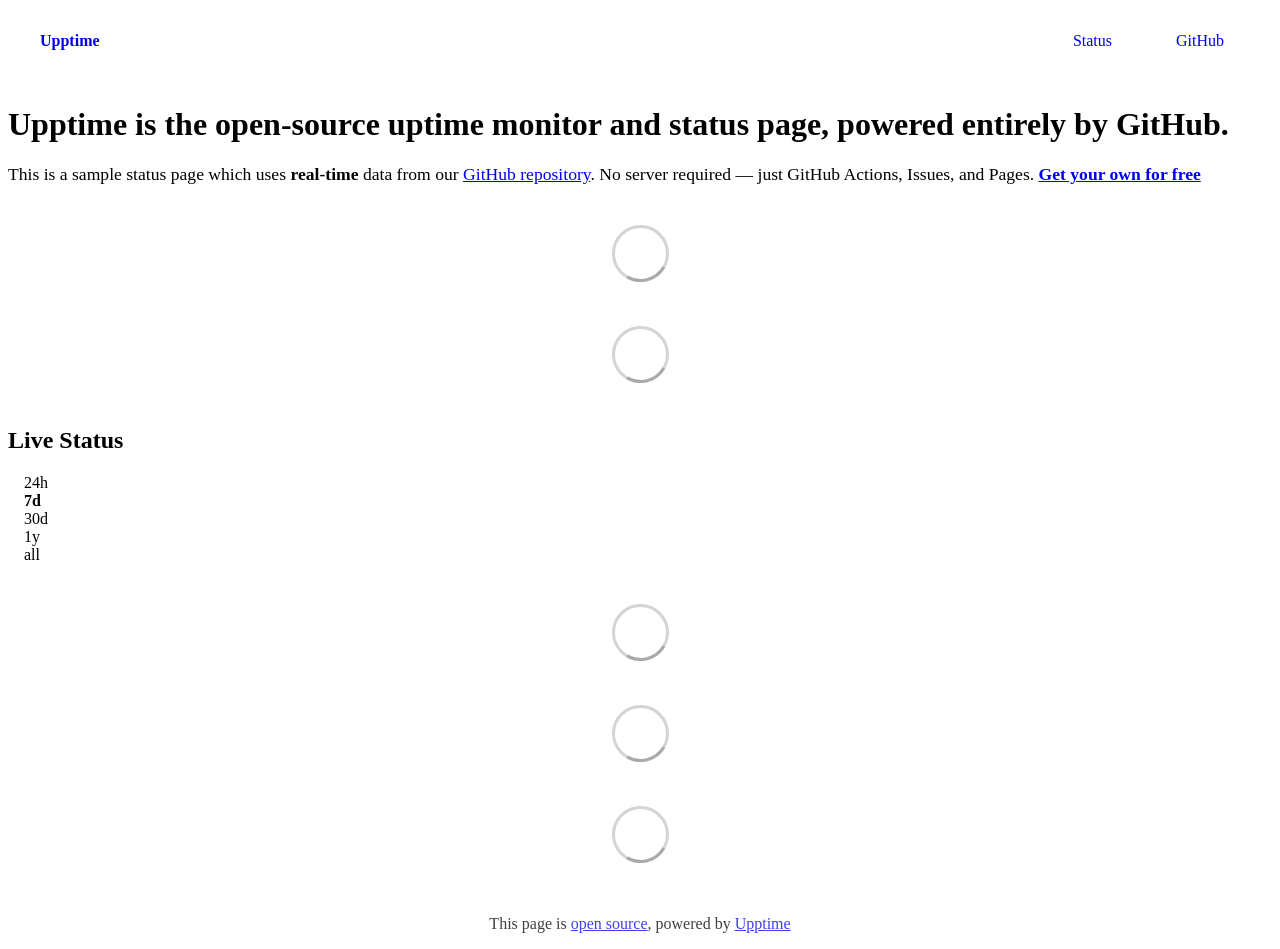
==== index.html @ 72233ce2 "Initialize gh-pages" ====
<!DOCTYPE html> <html lang=en> <head> <meta charset=utf-8> <meta content="width=device-width,initial-scale=1" name=viewport> <meta content=#333333 name=theme-color> <base href=/ > <link href=manifest.json rel=manifest crossorigin=use-credentials> <script>__SAPPER__={baseUrl:"",preloaded:[void 0,{}]};if('serviceWorker' in navigator)navigator.serviceWorker.register('/service-worker.js');(function(){try{eval("async function x(){}");var main="/client/client.cb2ce152.js"}catch(e){main="/client/legacy/client.206c30a7.js"};var s=document.createElement("script");try{new Function("if(0)import('')")();s.src=main;s.type="module";s.crossOrigin="use-credentials";}catch(e){s.src="/client/shimport@2.0.5.js";s.setAttribute("data-main",main);}document.head.appendChild(s);}());</script> <link href=client/client-31a52aa5.css rel=stylesheet><link href=client/createOctokit-a85f76c7.css rel=stylesheet><link href=client/index-b0b6455a.css rel=stylesheet> <title>Upptime</title> <script>// If `prefers-color-scheme` is not supported, fall back to light mode.
      // In this case, light.css will be downloaded with `highest` priority.
      if (typeof window !== "undefined" && typeof document !== "undefined" && "matchMedia" in window && window.matchMedia('(prefers-color-scheme: dark)').media === 'not all') {
        document.documentElement.style.display = 'none';
        document.head.insertAdjacentHTML(
          'beforeend',
          '<link rel="stylesheet" href={`${config.path}/themes/light.css`} onload="document.documentElement.style.display = \'\'">',
        );
      } </script> <link href=https://demo.upptime.js.org/themes/light.css rel=stylesheet media=(prefers-color-scheme:light)> <link href=https://demo.upptime.js.org/themes/dark.css rel=stylesheet media=(prefers-color-scheme:dark)><link href=https://demo.upptime.js.org/global.css rel=stylesheet><link href=https://raw.githubusercontent.com/upptime/upptime/master/assets/upptime-icon.svg rel=icon type=image/svg><link href=/logo-192.png rel=icon type=image/png> <link href=/client/client.cb2ce152.js rel=modulepreload as=script crossorigin=use-credentials><link href=/client/client-31a52aa5.css rel=preload as=style><link href=/client/index.ce250b01.js rel=modulepreload as=script crossorigin=use-credentials><link href=/client/createOctokit.9f2df773.js rel=modulepreload as=script crossorigin=use-credentials><link href=/client/inject_styles.803b7e80.js rel=modulepreload as=script crossorigin=use-credentials><link href=/client/createOctokit-a85f76c7.css rel=preload as=style><link href=/client/index-b0b6455a.css rel=preload as=style></head> <body> <div id=sapper> <nav class=svelte-a08hsz><div class="svelte-a08hsz container"><div><a href=https://demo.upptime.js.org class="svelte-a08hsz logo"><img alt="" class=svelte-a08hsz src=https://raw.githubusercontent.com/upptime/upptime.js.org/master/static/img/icon.svg> <div>Upptime</div></a></div> <ul class=svelte-a08hsz><li><a href=/ class=svelte-a08hsz target=_self aria-current=page>Status</a> <li><a href=https://github.com/upptime/upptime class=svelte-a08hsz target=_self>GitHub</a> </li> </ul></div> </nav> <main class=container> <header class=svelte-ngkazm><h1><strong>Upptime</strong> is the open-source uptime monitor and status page, powered entirely by GitHub.</h1> <p class="svelte-ngkazm lead">This is a sample status page which uses <strong>real-time</strong> data from our <a href=https://github.com/upptime/upptime>GitHub repository</a>. No server required — just GitHub Actions, Issues, and Pages. <a href=https://github.com/upptime/upptime><strong>Get your own for free</strong></a></header> <section class=svelte-8lnl4f><div class="svelte-68jxue loading"><svg class=svelte-68jxue height=38 stroke=#aaa width=38 xmlns=http://www.w3.org/2000/svg><g fill=none fill-rule=evenodd><g stroke-width=2 transform="translate(1 1)"><circle cx=18 cy=18 r=18 stroke-opacity=.5></circle><path d="M36 18c0-9.94-8.06-18-18-18"><animateTransform attributeName=transform dur=1s from="0 18 18" repeatCount=indefinite to="360 18 18" type=rotate></animateTransform></path></g></g></svg></div> </section> <section class=svelte-8lnl4f><div class="svelte-68jxue loading"><svg class=svelte-68jxue height=38 stroke=#aaa width=38 xmlns=http://www.w3.org/2000/svg><g fill=none fill-rule=evenodd><g stroke-width=2 transform="translate(1 1)"><circle cx=18 cy=18 r=18 stroke-opacity=.5></circle><path d="M36 18c0-9.94-8.06-18-18-18"><animateTransform attributeName=transform dur=1s from="0 18 18" repeatCount=indefinite to="360 18 18" type=rotate></animateTransform></path></g></g></svg></div> </section> <div class="svelte-fqsq6s f changed"><h2>Live Status</h2> <form class="svelte-fqsq6s f r"><div><input class=svelte-fqsq6s id=data_day name=d type=radio value=day><label class=svelte-fqsq6s for=data_day>24h</label></div> <div><input class=svelte-fqsq6s id=data_week name=d type=radio value=week checked><label class=svelte-fqsq6s for=data_week>7d</label></div> <div><input class=svelte-fqsq6s id=data_month name=d type=radio value=month><label class=svelte-fqsq6s for=data_month>30d</label></div> <div><input class=svelte-fqsq6s id=data_year name=d type=radio value=year><label class=svelte-fqsq6s for=data_year>1y</label></div> <div><input class=svelte-fqsq6s id=data_all name=d type=radio value=all><label class=svelte-fqsq6s for=data_all>all</label></div></form></div> <section class="svelte-fqsq6s live-status"><div class="svelte-68jxue loading"><svg class=svelte-68jxue height=38 stroke=#aaa width=38 xmlns=http://www.w3.org/2000/svg><g fill=none fill-rule=evenodd><g stroke-width=2 transform="translate(1 1)"><circle cx=18 cy=18 r=18 stroke-opacity=.5></circle><path d="M36 18c0-9.94-8.06-18-18-18"><animateTransform attributeName=transform dur=1s from="0 18 18" repeatCount=indefinite to="360 18 18" type=rotate></animateTransform></path></g></g></svg></div> </section> <section><div class="svelte-68jxue loading"><svg class=svelte-68jxue height=38 stroke=#aaa width=38 xmlns=http://www.w3.org/2000/svg><g fill=none fill-rule=evenodd><g stroke-width=2 transform="translate(1 1)"><circle cx=18 cy=18 r=18 stroke-opacity=.5></circle><path d="M36 18c0-9.94-8.06-18-18-18"><animateTransform attributeName=transform dur=1s from="0 18 18" repeatCount=indefinite to="360 18 18" type=rotate></animateTransform></path></g></g></svg></div> </section> <section><div class="svelte-68jxue loading"><svg class=svelte-68jxue height=38 stroke=#aaa width=38 xmlns=http://www.w3.org/2000/svg><g fill=none fill-rule=evenodd><g stroke-width=2 transform="translate(1 1)"><circle cx=18 cy=18 r=18 stroke-opacity=.5></circle><path d="M36 18c0-9.94-8.06-18-18-18"><animateTransform attributeName=transform dur=1s from="0 18 18" repeatCount=indefinite to="360 18 18" type=rotate></animateTransform></path></g></g></svg></div></section></main> <footer class=svelte-jbr799><p>This page is <a href=https://github.com/upptime/upptime>open source</a>, powered by <a href=https://upptime.js.org>Upptime</a></p> </footer></div> <script> try {
        if (typeof window !== "undefined" && window.navigator && navigator.serviceWorker) {
          navigator.serviceWorker.getRegistrations().then(function (registrations) {
            for (let registration of registrations) {
              registration.unregister();
            }
          });
        }
        if (typeof window !== "undefined" && "caches" in window) {
          caches.keys().then(function (keyList) {
            return Promise.all(
              keyList.map(function (key) {
                return caches.delete(key);
              })
            );
          });
        }
      } catch (error) {} </script>
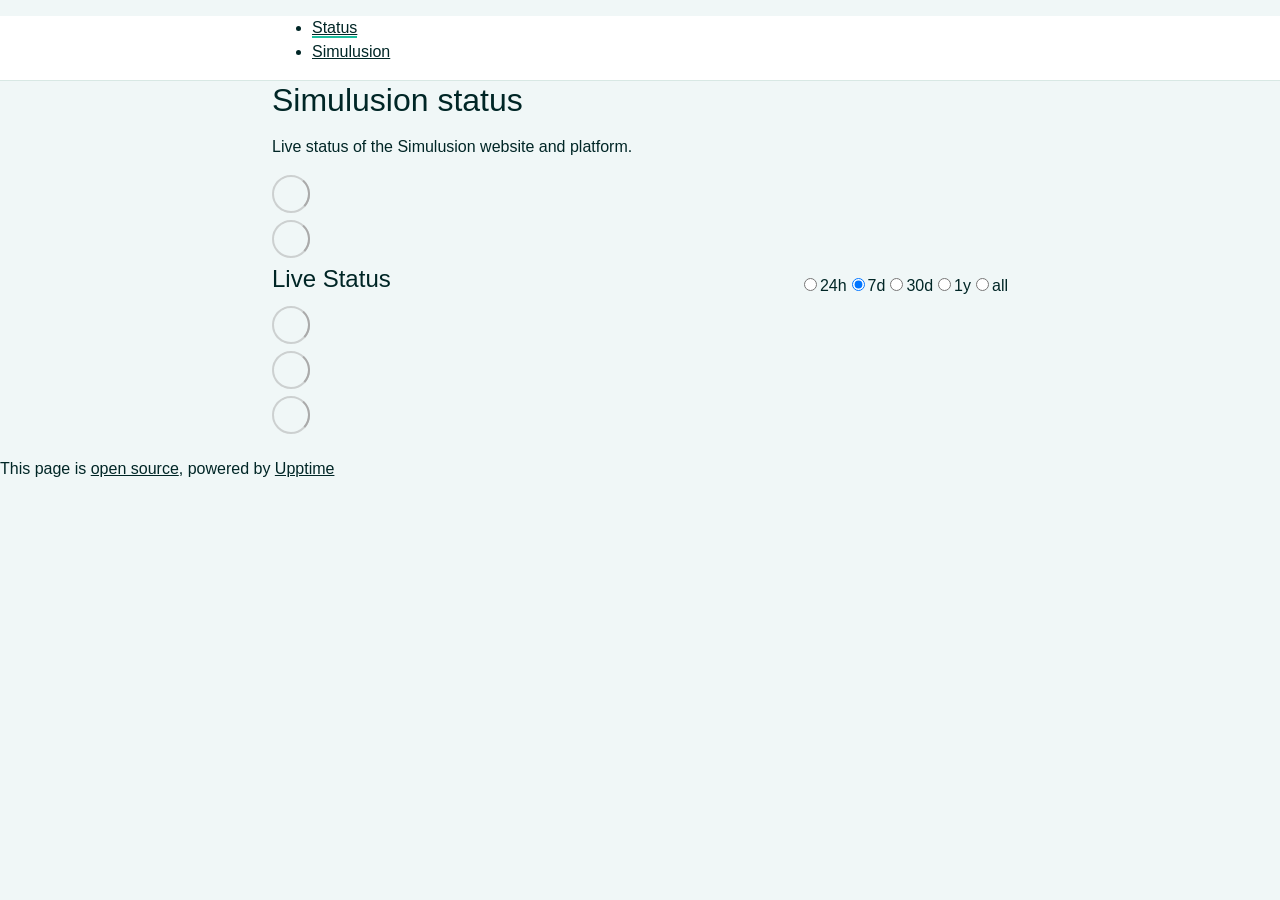
==== commit f235638d: "deploy: d98b2132422791229d5485112c986bba098047b5" ====
--- a/index.html
+++ b/index.html
@@ -1,4 +1,4 @@
-<!DOCTYPE html> <html lang=en> <head> <meta charset=utf-8> <meta content="width=device-width,initial-scale=1" name=viewport> <meta content=#333333 name=theme-color> <base href=/ > <link href=manifest.json rel=manifest crossorigin=use-credentials> <script>__SAPPER__={baseUrl:"",preloaded:[void 0,{}]};if('serviceWorker' in navigator)navigator.serviceWorker.register('/service-worker.js');(function(){try{eval("async function x(){}");var main="/client/client.cb2ce152.js"}catch(e){main="/client/legacy/client.206c30a7.js"};var s=document.createElement("script");try{new Function("if(0)import('')")();s.src=main;s.type="module";s.crossOrigin="use-credentials";}catch(e){s.src="/client/shimport@2.0.5.js";s.setAttribute("data-main",main);}document.head.appendChild(s);}());</script> <link href=client/client-31a52aa5.css rel=stylesheet><link href=client/createOctokit-a85f76c7.css rel=stylesheet><link href=client/index-b0b6455a.css rel=stylesheet> <title>Upptime</title> <script>// If `prefers-color-scheme` is not supported, fall back to light mode.
+<!DOCTYPE html> <html lang=en> <head> <meta charset=utf-8> <meta content="width=device-width,initial-scale=1" name=viewport> <meta content=#333333 name=theme-color> <base href=/simulusion-status/ > <link href=manifest.json rel=manifest crossorigin=use-credentials> <script>__SAPPER__={baseUrl:"/simulusion-status",preloaded:[void 0,{}]};if('serviceWorker' in navigator)navigator.serviceWorker.register('/simulusion-status/service-worker.js');(function(){try{eval("async function x(){}");var main="/simulusion-status/client/client.e2ff28d8.js"}catch(e){main="/simulusion-status/client/legacy/client.12d96b2f.js"};var s=document.createElement("script");try{new Function("if(0)import('')")();s.src=main;s.type="module";s.crossOrigin="use-credentials";}catch(e){s.src="/simulusion-status/client/shimport@2.0.5.js";s.setAttribute("data-main",main);}document.head.appendChild(s);}());</script> <link href=client/client-31a52aa5.css rel=stylesheet><link href=client/createOctokit-a85f76c7.css rel=stylesheet><link href=client/index-b0b6455a.css rel=stylesheet> <title>Simulusion status</title> <script>// If `prefers-color-scheme` is not supported, fall back to light mode.
       // In this case, light.css will be downloaded with `highest` priority.
       if (typeof window !== "undefined" && typeof document !== "undefined" && "matchMedia" in window && window.matchMedia('(prefers-color-scheme: dark)').media === 'not all') {
         document.documentElement.style.display = 'none';
@@ -6,7 +6,7 @@
           'beforeend',
           '<link rel="stylesheet" href={`${config.path}/themes/light.css`} onload="document.documentElement.style.display = \'\'">',
         );
-      } </script> <link href=https://demo.upptime.js.org/themes/light.css rel=stylesheet media=(prefers-color-scheme:light)> <link href=https://demo.upptime.js.org/themes/dark.css rel=stylesheet media=(prefers-color-scheme:dark)><link href=https://demo.upptime.js.org/global.css rel=stylesheet><link href=https://raw.githubusercontent.com/upptime/upptime/master/assets/upptime-icon.svg rel=icon type=image/svg><link href=/logo-192.png rel=icon type=image/png> <link href=/client/client.cb2ce152.js rel=modulepreload as=script crossorigin=use-credentials><link href=/client/client-31a52aa5.css rel=preload as=style><link href=/client/index.ce250b01.js rel=modulepreload as=script crossorigin=use-credentials><link href=/client/createOctokit.9f2df773.js rel=modulepreload as=script crossorigin=use-credentials><link href=/client/inject_styles.803b7e80.js rel=modulepreload as=script crossorigin=use-credentials><link href=/client/createOctokit-a85f76c7.css rel=preload as=style><link href=/client/index-b0b6455a.css rel=preload as=style></head> <body> <div id=sapper> <nav class=svelte-a08hsz><div class="svelte-a08hsz container"><div><a href=https://demo.upptime.js.org class="svelte-a08hsz logo"><img alt="" class=svelte-a08hsz src=https://raw.githubusercontent.com/upptime/upptime.js.org/master/static/img/icon.svg> <div>Upptime</div></a></div> <ul class=svelte-a08hsz><li><a href=/ class=svelte-a08hsz target=_self aria-current=page>Status</a> <li><a href=https://github.com/upptime/upptime class=svelte-a08hsz target=_self>GitHub</a> </li> </ul></div> </nav> <main class=container> <header class=svelte-ngkazm><h1><strong>Upptime</strong> is the open-source uptime monitor and status page, powered entirely by GitHub.</h1> <p class="svelte-ngkazm lead">This is a sample status page which uses <strong>real-time</strong> data from our <a href=https://github.com/upptime/upptime>GitHub repository</a>. No server required — just GitHub Actions, Issues, and Pages. <a href=https://github.com/upptime/upptime><strong>Get your own for free</strong></a></header> <section class=svelte-8lnl4f><div class="svelte-68jxue loading"><svg class=svelte-68jxue height=38 stroke=#aaa width=38 xmlns=http://www.w3.org/2000/svg><g fill=none fill-rule=evenodd><g stroke-width=2 transform="translate(1 1)"><circle cx=18 cy=18 r=18 stroke-opacity=.5></circle><path d="M36 18c0-9.94-8.06-18-18-18"><animateTransform attributeName=transform dur=1s from="0 18 18" repeatCount=indefinite to="360 18 18" type=rotate></animateTransform></path></g></g></svg></div> </section> <section class=svelte-8lnl4f><div class="svelte-68jxue loading"><svg class=svelte-68jxue height=38 stroke=#aaa width=38 xmlns=http://www.w3.org/2000/svg><g fill=none fill-rule=evenodd><g stroke-width=2 transform="translate(1 1)"><circle cx=18 cy=18 r=18 stroke-opacity=.5></circle><path d="M36 18c0-9.94-8.06-18-18-18"><animateTransform attributeName=transform dur=1s from="0 18 18" repeatCount=indefinite to="360 18 18" type=rotate></animateTransform></path></g></g></svg></div> </section> <div class="svelte-fqsq6s f changed"><h2>Live Status</h2> <form class="svelte-fqsq6s f r"><div><input class=svelte-fqsq6s id=data_day name=d type=radio value=day><label class=svelte-fqsq6s for=data_day>24h</label></div> <div><input class=svelte-fqsq6s id=data_week name=d type=radio value=week checked><label class=svelte-fqsq6s for=data_week>7d</label></div> <div><input class=svelte-fqsq6s id=data_month name=d type=radio value=month><label class=svelte-fqsq6s for=data_month>30d</label></div> <div><input class=svelte-fqsq6s id=data_year name=d type=radio value=year><label class=svelte-fqsq6s for=data_year>1y</label></div> <div><input class=svelte-fqsq6s id=data_all name=d type=radio value=all><label class=svelte-fqsq6s for=data_all>all</label></div></form></div> <section class="svelte-fqsq6s live-status"><div class="svelte-68jxue loading"><svg class=svelte-68jxue height=38 stroke=#aaa width=38 xmlns=http://www.w3.org/2000/svg><g fill=none fill-rule=evenodd><g stroke-width=2 transform="translate(1 1)"><circle cx=18 cy=18 r=18 stroke-opacity=.5></circle><path d="M36 18c0-9.94-8.06-18-18-18"><animateTransform attributeName=transform dur=1s from="0 18 18" repeatCount=indefinite to="360 18 18" type=rotate></animateTransform></path></g></g></svg></div> </section> <section><div class="svelte-68jxue loading"><svg class=svelte-68jxue height=38 stroke=#aaa width=38 xmlns=http://www.w3.org/2000/svg><g fill=none fill-rule=evenodd><g stroke-width=2 transform="translate(1 1)"><circle cx=18 cy=18 r=18 stroke-opacity=.5></circle><path d="M36 18c0-9.94-8.06-18-18-18"><animateTransform attributeName=transform dur=1s from="0 18 18" repeatCount=indefinite to="360 18 18" type=rotate></animateTransform></path></g></g></svg></div> </section> <section><div class="svelte-68jxue loading"><svg class=svelte-68jxue height=38 stroke=#aaa width=38 xmlns=http://www.w3.org/2000/svg><g fill=none fill-rule=evenodd><g stroke-width=2 transform="translate(1 1)"><circle cx=18 cy=18 r=18 stroke-opacity=.5></circle><path d="M36 18c0-9.94-8.06-18-18-18"><animateTransform attributeName=transform dur=1s from="0 18 18" repeatCount=indefinite to="360 18 18" type=rotate></animateTransform></path></g></g></svg></div></section></main> <footer class=svelte-jbr799><p>This page is <a href=https://github.com/upptime/upptime>open source</a>, powered by <a href=https://upptime.js.org>Upptime</a></p> </footer></div> <script> try {
+      } </script> <link href=https://Simillusion.github.io/simulusion-status/themes/light.css rel=stylesheet media=(prefers-color-scheme:light)> <link href=https://Simillusion.github.io/simulusion-status/themes/dark.css rel=stylesheet media=(prefers-color-scheme:dark)><link href=https://Simillusion.github.io/simulusion-status/global.css rel=stylesheet><link href=https://raw.githubusercontent.com/upptime/upptime/master/assets/upptime-icon.svg rel=icon type=image/svg><link href=/logo-192.png rel=icon type=image/png> <link href=/simulusion-status/client/client.e2ff28d8.js rel=modulepreload as=script crossorigin=use-credentials><link href=/simulusion-status/client/client-31a52aa5.css rel=preload as=style><link href=/simulusion-status/client/index.62be88da.js rel=modulepreload as=script crossorigin=use-credentials><link href=/simulusion-status/client/createOctokit.1a1557f2.js rel=modulepreload as=script crossorigin=use-credentials><link href=/simulusion-status/client/inject_styles.803b7e80.js rel=modulepreload as=script crossorigin=use-credentials><link href=/simulusion-status/client/createOctokit-a85f76c7.css rel=preload as=style><link href=/simulusion-status/client/index-b0b6455a.css rel=preload as=style></head> <body> <div id=sapper> <nav class=svelte-a08hsz><div class="svelte-a08hsz container"> <ul class=svelte-a08hsz><li><a href=/ class=svelte-a08hsz target=_self aria-current=page>Status</a> <li><a href=https://simulusion.co class=svelte-a08hsz target=_self>Simulusion</a> </li> </ul></div> </nav> <main class=container> <header class=svelte-ngkazm><h1>Simulusion status</h1> <p class="svelte-ngkazm lead">Live status of the Simulusion website and platform.</header> <section class=svelte-8lnl4f><div class="svelte-68jxue loading"><svg class=svelte-68jxue height=38 stroke=#aaa width=38 xmlns=http://www.w3.org/2000/svg><g fill=none fill-rule=evenodd><g stroke-width=2 transform="translate(1 1)"><circle cx=18 cy=18 r=18 stroke-opacity=.5></circle><path d="M36 18c0-9.94-8.06-18-18-18"><animateTransform attributeName=transform dur=1s from="0 18 18" repeatCount=indefinite to="360 18 18" type=rotate></animateTransform></path></g></g></svg></div> </section> <section class=svelte-8lnl4f><div class="svelte-68jxue loading"><svg class=svelte-68jxue height=38 stroke=#aaa width=38 xmlns=http://www.w3.org/2000/svg><g fill=none fill-rule=evenodd><g stroke-width=2 transform="translate(1 1)"><circle cx=18 cy=18 r=18 stroke-opacity=.5></circle><path d="M36 18c0-9.94-8.06-18-18-18"><animateTransform attributeName=transform dur=1s from="0 18 18" repeatCount=indefinite to="360 18 18" type=rotate></animateTransform></path></g></g></svg></div> </section> <div class="svelte-fqsq6s f changed"><h2>Live Status</h2> <form class="svelte-fqsq6s f r"><div><input class=svelte-fqsq6s id=data_day name=d type=radio value=day><label class=svelte-fqsq6s for=data_day>24h</label></div> <div><input class=svelte-fqsq6s id=data_week name=d type=radio value=week checked><label class=svelte-fqsq6s for=data_week>7d</label></div> <div><input class=svelte-fqsq6s id=data_month name=d type=radio value=month><label class=svelte-fqsq6s for=data_month>30d</label></div> <div><input class=svelte-fqsq6s id=data_year name=d type=radio value=year><label class=svelte-fqsq6s for=data_year>1y</label></div> <div><input class=svelte-fqsq6s id=data_all name=d type=radio value=all><label class=svelte-fqsq6s for=data_all>all</label></div></form></div> <section class="svelte-fqsq6s live-status"><div class="svelte-68jxue loading"><svg class=svelte-68jxue height=38 stroke=#aaa width=38 xmlns=http://www.w3.org/2000/svg><g fill=none fill-rule=evenodd><g stroke-width=2 transform="translate(1 1)"><circle cx=18 cy=18 r=18 stroke-opacity=.5></circle><path d="M36 18c0-9.94-8.06-18-18-18"><animateTransform attributeName=transform dur=1s from="0 18 18" repeatCount=indefinite to="360 18 18" type=rotate></animateTransform></path></g></g></svg></div> </section> <section><div class="svelte-68jxue loading"><svg class=svelte-68jxue height=38 stroke=#aaa width=38 xmlns=http://www.w3.org/2000/svg><g fill=none fill-rule=evenodd><g stroke-width=2 transform="translate(1 1)"><circle cx=18 cy=18 r=18 stroke-opacity=.5></circle><path d="M36 18c0-9.94-8.06-18-18-18"><animateTransform attributeName=transform dur=1s from="0 18 18" repeatCount=indefinite to="360 18 18" type=rotate></animateTransform></path></g></g></svg></div> </section> <section><div class="svelte-68jxue loading"><svg class=svelte-68jxue height=38 stroke=#aaa width=38 xmlns=http://www.w3.org/2000/svg><g fill=none fill-rule=evenodd><g stroke-width=2 transform="translate(1 1)"><circle cx=18 cy=18 r=18 stroke-opacity=.5></circle><path d="M36 18c0-9.94-8.06-18-18-18"><animateTransform attributeName=transform dur=1s from="0 18 18" repeatCount=indefinite to="360 18 18" type=rotate></animateTransform></path></g></g></svg></div></section></main> <footer class=svelte-jbr799><p>This page is <a href=https://github.com/Simillusion/simulusion-status>open source</a>, powered by <a href=https://upptime.js.org>Upptime</a></p> </footer></div> <script> try {
         if (typeof window !== "undefined" && window.navigator && navigator.serviceWorker) {
           navigator.serviceWorker.getRegistrations().then(function (registrations) {
             for (let registration of registrations) {
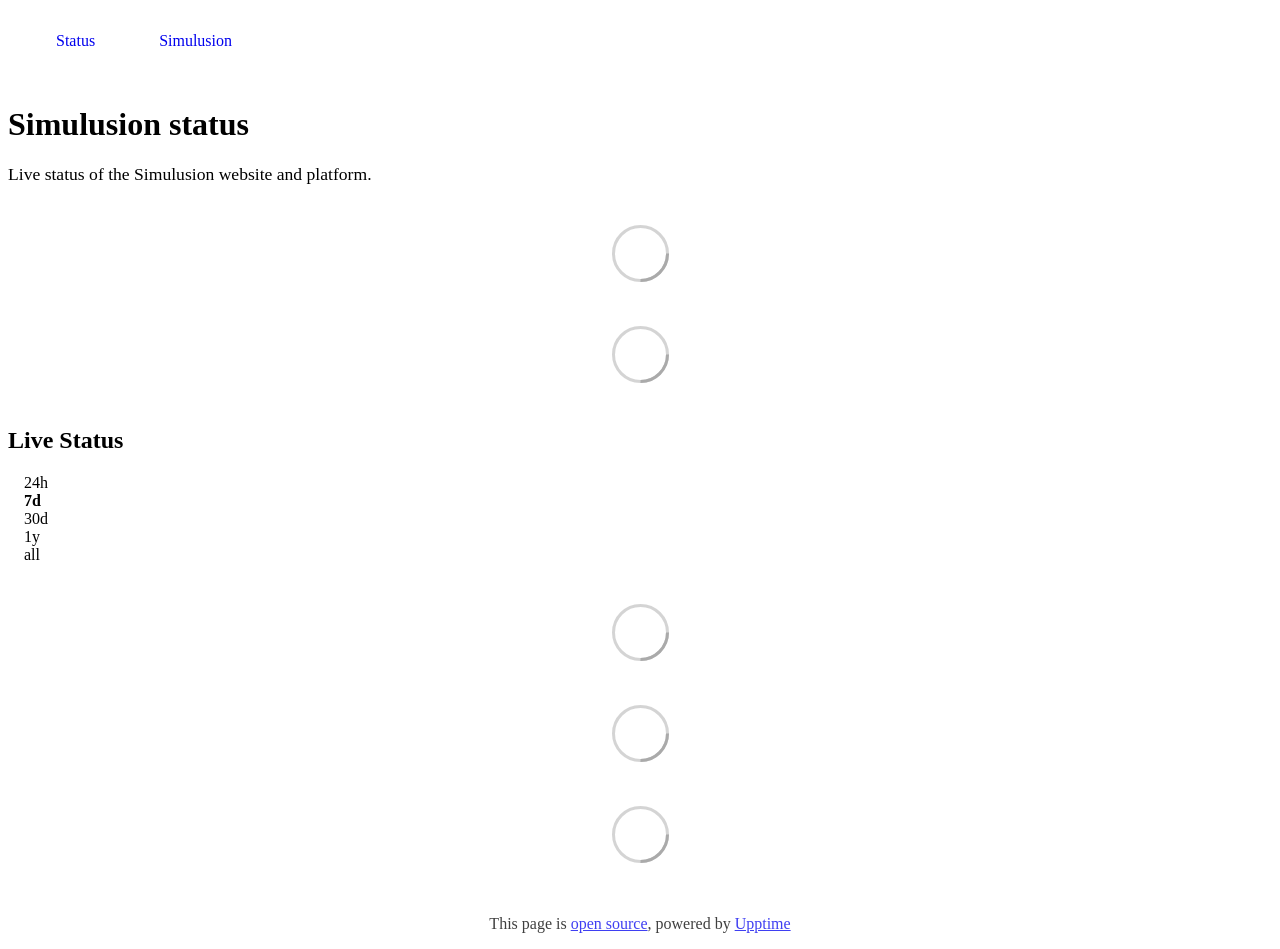
==== commit 650acaa8: "deploy: 0aba3a8ed967fb9b17a484dc5568bf4a5e019205" ====
--- a/index.html
+++ b/index.html
@@ -1,4 +1,4 @@
-<!DOCTYPE html> <html lang=en> <head> <meta charset=utf-8> <meta content="width=device-width,initial-scale=1" name=viewport> <meta content=#333333 name=theme-color> <base href=/simulusion-status/ > <link href=manifest.json rel=manifest crossorigin=use-credentials> <script>__SAPPER__={baseUrl:"/simulusion-status",preloaded:[void 0,{}]};if('serviceWorker' in navigator)navigator.serviceWorker.register('/simulusion-status/service-worker.js');(function(){try{eval("async function x(){}");var main="/simulusion-status/client/client.e2ff28d8.js"}catch(e){main="/simulusion-status/client/legacy/client.12d96b2f.js"};var s=document.createElement("script");try{new Function("if(0)import('')")();s.src=main;s.type="module";s.crossOrigin="use-credentials";}catch(e){s.src="/simulusion-status/client/shimport@2.0.5.js";s.setAttribute("data-main",main);}document.head.appendChild(s);}());</script> <link href=client/client-31a52aa5.css rel=stylesheet><link href=client/createOctokit-a85f76c7.css rel=stylesheet><link href=client/index-b0b6455a.css rel=stylesheet> <title>Simulusion status</title> <script>// If `prefers-color-scheme` is not supported, fall back to light mode.
+<!DOCTYPE html> <html lang=en> <head> <meta charset=utf-8> <meta content="width=device-width,initial-scale=1" name=viewport> <meta content=#333333 name=theme-color> <base href=/ > <link href=manifest.json rel=manifest crossorigin=use-credentials> <script>__SAPPER__={baseUrl:"",preloaded:[void 0,{}]};if('serviceWorker' in navigator)navigator.serviceWorker.register('/service-worker.js');(function(){try{eval("async function x(){}");var main="/client/client.829661a5.js"}catch(e){main="/client/legacy/client.9105c791.js"};var s=document.createElement("script");try{new Function("if(0)import('')")();s.src=main;s.type="module";s.crossOrigin="use-credentials";}catch(e){s.src="/client/shimport@2.0.5.js";s.setAttribute("data-main",main);}document.head.appendChild(s);}());</script> <link href=client/client-31a52aa5.css rel=stylesheet><link href=client/createOctokit-a85f76c7.css rel=stylesheet><link href=client/index-b0b6455a.css rel=stylesheet> <title>Simulusion status</title> <script>// If `prefers-color-scheme` is not supported, fall back to light mode.
       // In this case, light.css will be downloaded with `highest` priority.
       if (typeof window !== "undefined" && typeof document !== "undefined" && "matchMedia" in window && window.matchMedia('(prefers-color-scheme: dark)').media === 'not all') {
         document.documentElement.style.display = 'none';
@@ -6,7 +6,7 @@
           'beforeend',
           '<link rel="stylesheet" href={`${config.path}/themes/light.css`} onload="document.documentElement.style.display = \'\'">',
         );
-      } </script> <link href=https://Simillusion.github.io/simulusion-status/themes/light.css rel=stylesheet media=(prefers-color-scheme:light)> <link href=https://Simillusion.github.io/simulusion-status/themes/dark.css rel=stylesheet media=(prefers-color-scheme:dark)><link href=https://Simillusion.github.io/simulusion-status/global.css rel=stylesheet><link href=https://raw.githubusercontent.com/upptime/upptime/master/assets/upptime-icon.svg rel=icon type=image/svg><link href=/logo-192.png rel=icon type=image/png> <link href=/simulusion-status/client/client.e2ff28d8.js rel=modulepreload as=script crossorigin=use-credentials><link href=/simulusion-status/client/client-31a52aa5.css rel=preload as=style><link href=/simulusion-status/client/index.62be88da.js rel=modulepreload as=script crossorigin=use-credentials><link href=/simulusion-status/client/createOctokit.1a1557f2.js rel=modulepreload as=script crossorigin=use-credentials><link href=/simulusion-status/client/inject_styles.803b7e80.js rel=modulepreload as=script crossorigin=use-credentials><link href=/simulusion-status/client/createOctokit-a85f76c7.css rel=preload as=style><link href=/simulusion-status/client/index-b0b6455a.css rel=preload as=style></head> <body> <div id=sapper> <nav class=svelte-a08hsz><div class="svelte-a08hsz container"> <ul class=svelte-a08hsz><li><a href=/ class=svelte-a08hsz target=_self aria-current=page>Status</a> <li><a href=https://simulusion.co class=svelte-a08hsz target=_self>Simulusion</a> </li> </ul></div> </nav> <main class=container> <header class=svelte-ngkazm><h1>Simulusion status</h1> <p class="svelte-ngkazm lead">Live status of the Simulusion website and platform.</header> <section class=svelte-8lnl4f><div class="svelte-68jxue loading"><svg class=svelte-68jxue height=38 stroke=#aaa width=38 xmlns=http://www.w3.org/2000/svg><g fill=none fill-rule=evenodd><g stroke-width=2 transform="translate(1 1)"><circle cx=18 cy=18 r=18 stroke-opacity=.5></circle><path d="M36 18c0-9.94-8.06-18-18-18"><animateTransform attributeName=transform dur=1s from="0 18 18" repeatCount=indefinite to="360 18 18" type=rotate></animateTransform></path></g></g></svg></div> </section> <section class=svelte-8lnl4f><div class="svelte-68jxue loading"><svg class=svelte-68jxue height=38 stroke=#aaa width=38 xmlns=http://www.w3.org/2000/svg><g fill=none fill-rule=evenodd><g stroke-width=2 transform="translate(1 1)"><circle cx=18 cy=18 r=18 stroke-opacity=.5></circle><path d="M36 18c0-9.94-8.06-18-18-18"><animateTransform attributeName=transform dur=1s from="0 18 18" repeatCount=indefinite to="360 18 18" type=rotate></animateTransform></path></g></g></svg></div> </section> <div class="svelte-fqsq6s f changed"><h2>Live Status</h2> <form class="svelte-fqsq6s f r"><div><input class=svelte-fqsq6s id=data_day name=d type=radio value=day><label class=svelte-fqsq6s for=data_day>24h</label></div> <div><input class=svelte-fqsq6s id=data_week name=d type=radio value=week checked><label class=svelte-fqsq6s for=data_week>7d</label></div> <div><input class=svelte-fqsq6s id=data_month name=d type=radio value=month><label class=svelte-fqsq6s for=data_month>30d</label></div> <div><input class=svelte-fqsq6s id=data_year name=d type=radio value=year><label class=svelte-fqsq6s for=data_year>1y</label></div> <div><input class=svelte-fqsq6s id=data_all name=d type=radio value=all><label class=svelte-fqsq6s for=data_all>all</label></div></form></div> <section class="svelte-fqsq6s live-status"><div class="svelte-68jxue loading"><svg class=svelte-68jxue height=38 stroke=#aaa width=38 xmlns=http://www.w3.org/2000/svg><g fill=none fill-rule=evenodd><g stroke-width=2 transform="translate(1 1)"><circle cx=18 cy=18 r=18 stroke-opacity=.5></circle><path d="M36 18c0-9.94-8.06-18-18-18"><animateTransform attributeName=transform dur=1s from="0 18 18" repeatCount=indefinite to="360 18 18" type=rotate></animateTransform></path></g></g></svg></div> </section> <section><div class="svelte-68jxue loading"><svg class=svelte-68jxue height=38 stroke=#aaa width=38 xmlns=http://www.w3.org/2000/svg><g fill=none fill-rule=evenodd><g stroke-width=2 transform="translate(1 1)"><circle cx=18 cy=18 r=18 stroke-opacity=.5></circle><path d="M36 18c0-9.94-8.06-18-18-18"><animateTransform attributeName=transform dur=1s from="0 18 18" repeatCount=indefinite to="360 18 18" type=rotate></animateTransform></path></g></g></svg></div> </section> <section><div class="svelte-68jxue loading"><svg class=svelte-68jxue height=38 stroke=#aaa width=38 xmlns=http://www.w3.org/2000/svg><g fill=none fill-rule=evenodd><g stroke-width=2 transform="translate(1 1)"><circle cx=18 cy=18 r=18 stroke-opacity=.5></circle><path d="M36 18c0-9.94-8.06-18-18-18"><animateTransform attributeName=transform dur=1s from="0 18 18" repeatCount=indefinite to="360 18 18" type=rotate></animateTransform></path></g></g></svg></div></section></main> <footer class=svelte-jbr799><p>This page is <a href=https://github.com/Simillusion/simulusion-status>open source</a>, powered by <a href=https://upptime.js.org>Upptime</a></p> </footer></div> <script> try {
+      } </script> <link href=https://status.simulusion.co/themes/light.css rel=stylesheet media=(prefers-color-scheme:light)> <link href=https://status.simulusion.co/themes/dark.css rel=stylesheet media=(prefers-color-scheme:dark)><link href=https://status.simulusion.co/global.css rel=stylesheet><link href=https://raw.githubusercontent.com/upptime/upptime/master/assets/upptime-icon.svg rel=icon type=image/svg><link href=/logo-192.png rel=icon type=image/png> <link href=/client/client.829661a5.js rel=modulepreload as=script crossorigin=use-credentials><link href=/client/client-31a52aa5.css rel=preload as=style><link href=/client/index.3a2d4478.js rel=modulepreload as=script crossorigin=use-credentials><link href=/client/createOctokit.ecb6dc6b.js rel=modulepreload as=script crossorigin=use-credentials><link href=/client/inject_styles.803b7e80.js rel=modulepreload as=script crossorigin=use-credentials><link href=/client/createOctokit-a85f76c7.css rel=preload as=style><link href=/client/index-b0b6455a.css rel=preload as=style></head> <body> <div id=sapper> <nav class=svelte-a08hsz><div class="svelte-a08hsz container"> <ul class=svelte-a08hsz><li><a href=/ class=svelte-a08hsz target=_self aria-current=page>Status</a> <li><a href=https://simulusion.co class=svelte-a08hsz target=_self>Simulusion</a> </li> </ul></div> </nav> <main class=container> <header class=svelte-ngkazm><h1>Simulusion status</h1> <p class="svelte-ngkazm lead">Live status of the Simulusion website and platform.</header> <section class=svelte-8lnl4f><div class="svelte-68jxue loading"><svg class=svelte-68jxue height=38 stroke=#aaa width=38 xmlns=http://www.w3.org/2000/svg><g fill=none fill-rule=evenodd><g stroke-width=2 transform="translate(1 1)"><circle cx=18 cy=18 r=18 stroke-opacity=.5></circle><path d="M36 18c0-9.94-8.06-18-18-18"><animateTransform attributeName=transform dur=1s from="0 18 18" repeatCount=indefinite to="360 18 18" type=rotate></animateTransform></path></g></g></svg></div> </section> <section class=svelte-8lnl4f><div class="svelte-68jxue loading"><svg class=svelte-68jxue height=38 stroke=#aaa width=38 xmlns=http://www.w3.org/2000/svg><g fill=none fill-rule=evenodd><g stroke-width=2 transform="translate(1 1)"><circle cx=18 cy=18 r=18 stroke-opacity=.5></circle><path d="M36 18c0-9.94-8.06-18-18-18"><animateTransform attributeName=transform dur=1s from="0 18 18" repeatCount=indefinite to="360 18 18" type=rotate></animateTransform></path></g></g></svg></div> </section> <div class="svelte-fqsq6s f changed"><h2>Live Status</h2> <form class="svelte-fqsq6s f r"><div><input class=svelte-fqsq6s id=data_day name=d type=radio value=day><label class=svelte-fqsq6s for=data_day>24h</label></div> <div><input class=svelte-fqsq6s id=data_week name=d type=radio value=week checked><label class=svelte-fqsq6s for=data_week>7d</label></div> <div><input class=svelte-fqsq6s id=data_month name=d type=radio value=month><label class=svelte-fqsq6s for=data_month>30d</label></div> <div><input class=svelte-fqsq6s id=data_year name=d type=radio value=year><label class=svelte-fqsq6s for=data_year>1y</label></div> <div><input class=svelte-fqsq6s id=data_all name=d type=radio value=all><label class=svelte-fqsq6s for=data_all>all</label></div></form></div> <section class="svelte-fqsq6s live-status"><div class="svelte-68jxue loading"><svg class=svelte-68jxue height=38 stroke=#aaa width=38 xmlns=http://www.w3.org/2000/svg><g fill=none fill-rule=evenodd><g stroke-width=2 transform="translate(1 1)"><circle cx=18 cy=18 r=18 stroke-opacity=.5></circle><path d="M36 18c0-9.94-8.06-18-18-18"><animateTransform attributeName=transform dur=1s from="0 18 18" repeatCount=indefinite to="360 18 18" type=rotate></animateTransform></path></g></g></svg></div> </section> <section><div class="svelte-68jxue loading"><svg class=svelte-68jxue height=38 stroke=#aaa width=38 xmlns=http://www.w3.org/2000/svg><g fill=none fill-rule=evenodd><g stroke-width=2 transform="translate(1 1)"><circle cx=18 cy=18 r=18 stroke-opacity=.5></circle><path d="M36 18c0-9.94-8.06-18-18-18"><animateTransform attributeName=transform dur=1s from="0 18 18" repeatCount=indefinite to="360 18 18" type=rotate></animateTransform></path></g></g></svg></div> </section> <section><div class="svelte-68jxue loading"><svg class=svelte-68jxue height=38 stroke=#aaa width=38 xmlns=http://www.w3.org/2000/svg><g fill=none fill-rule=evenodd><g stroke-width=2 transform="translate(1 1)"><circle cx=18 cy=18 r=18 stroke-opacity=.5></circle><path d="M36 18c0-9.94-8.06-18-18-18"><animateTransform attributeName=transform dur=1s from="0 18 18" repeatCount=indefinite to="360 18 18" type=rotate></animateTransform></path></g></g></svg></div></section></main> <footer class=svelte-jbr799><p>This page is <a href=https://github.com/Simillusion/simulusion-status>open source</a>, powered by <a href=https://upptime.js.org>Upptime</a></p> </footer></div> <script> try {
         if (typeof window !== "undefined" && window.navigator && navigator.serviceWorker) {
           navigator.serviceWorker.getRegistrations().then(function (registrations) {
             for (let registration of registrations) {
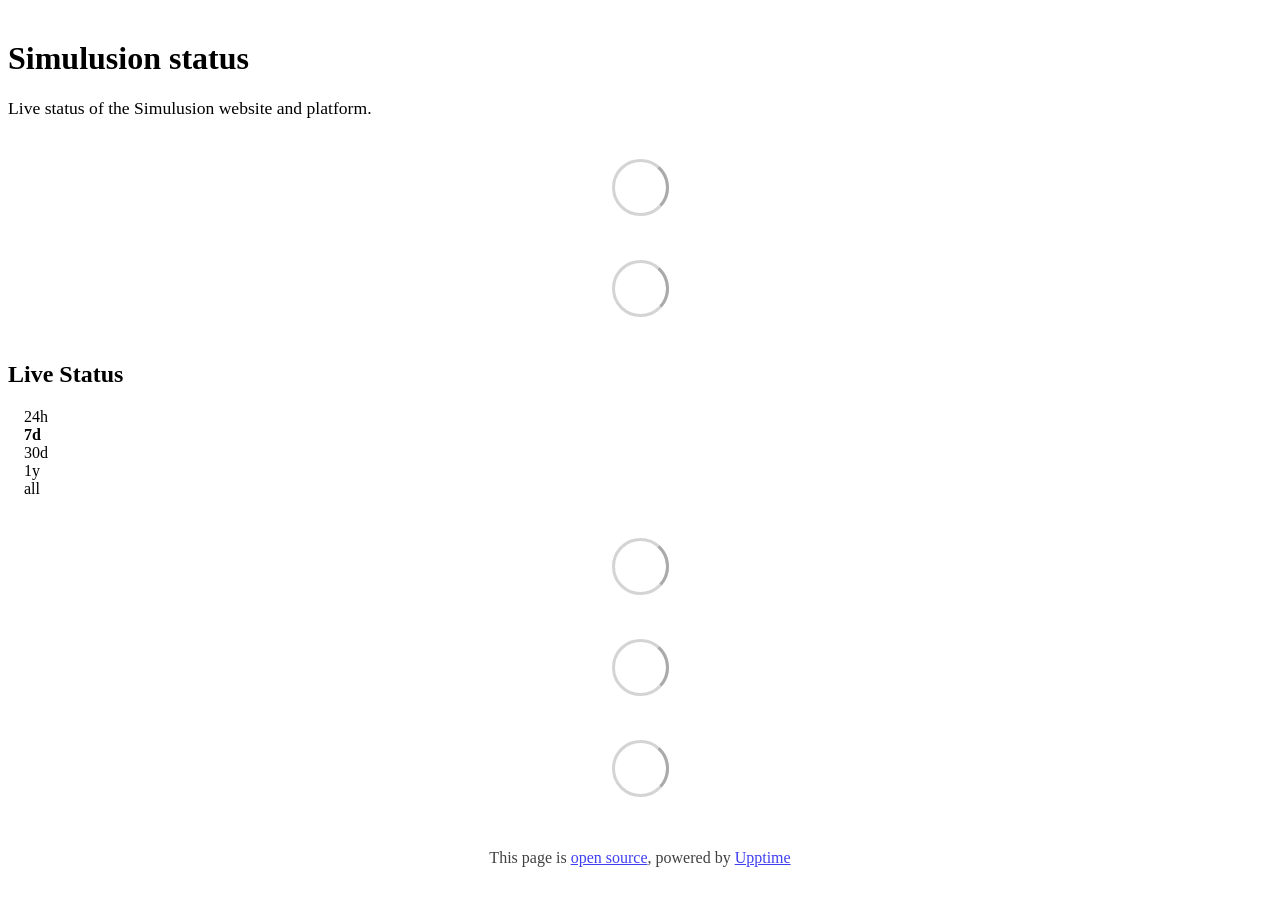
==== commit 1f687889: "deploy: 02d300e2fc252ca40ffdf3b32302519e48b5d2a7" ====
--- a/index.html
+++ b/index.html
@@ -1,4 +1,4 @@
-<!DOCTYPE html> <html lang=en> <head> <meta charset=utf-8> <meta content="width=device-width,initial-scale=1" name=viewport> <meta content=#333333 name=theme-color> <base href=/ > <link href=manifest.json rel=manifest crossorigin=use-credentials> <script>__SAPPER__={baseUrl:"",preloaded:[void 0,{}]};if('serviceWorker' in navigator)navigator.serviceWorker.register('/service-worker.js');(function(){try{eval("async function x(){}");var main="/client/client.829661a5.js"}catch(e){main="/client/legacy/client.9105c791.js"};var s=document.createElement("script");try{new Function("if(0)import('')")();s.src=main;s.type="module";s.crossOrigin="use-credentials";}catch(e){s.src="/client/shimport@2.0.5.js";s.setAttribute("data-main",main);}document.head.appendChild(s);}());</script> <link href=client/client-31a52aa5.css rel=stylesheet><link href=client/createOctokit-a85f76c7.css rel=stylesheet><link href=client/index-b0b6455a.css rel=stylesheet> <title>Simulusion status</title> <script>// If `prefers-color-scheme` is not supported, fall back to light mode.
+<!DOCTYPE html> <html lang=en> <head> <meta charset=utf-8> <meta content="width=device-width,initial-scale=1" name=viewport> <meta content=#333333 name=theme-color> <base href=/ > <link href=manifest.json rel=manifest crossorigin=use-credentials> <script>__SAPPER__={baseUrl:"",preloaded:[void 0,{}]};if('serviceWorker' in navigator)navigator.serviceWorker.register('/service-worker.js');(function(){try{eval("async function x(){}");var main="/client/client.aba5c695.js"}catch(e){main="/client/legacy/client.86c8dc8b.js"};var s=document.createElement("script");try{new Function("if(0)import('')")();s.src=main;s.type="module";s.crossOrigin="use-credentials";}catch(e){s.src="/client/shimport@2.0.5.js";s.setAttribute("data-main",main);}document.head.appendChild(s);}());</script> <link href=client/client-31a52aa5.css rel=stylesheet><link href=client/createOctokit-a85f76c7.css rel=stylesheet><link href=client/index-b0b6455a.css rel=stylesheet> <title>Simulusion status</title> <script>// If `prefers-color-scheme` is not supported, fall back to light mode.
       // In this case, light.css will be downloaded with `highest` priority.
       if (typeof window !== "undefined" && typeof document !== "undefined" && "matchMedia" in window && window.matchMedia('(prefers-color-scheme: dark)').media === 'not all') {
         document.documentElement.style.display = 'none';
@@ -6,7 +6,7 @@
           'beforeend',
           '<link rel="stylesheet" href={`${config.path}/themes/light.css`} onload="document.documentElement.style.display = \'\'">',
         );
-      } </script> <link href=https://status.simulusion.co/themes/light.css rel=stylesheet media=(prefers-color-scheme:light)> <link href=https://status.simulusion.co/themes/dark.css rel=stylesheet media=(prefers-color-scheme:dark)><link href=https://status.simulusion.co/global.css rel=stylesheet><link href=https://raw.githubusercontent.com/upptime/upptime/master/assets/upptime-icon.svg rel=icon type=image/svg><link href=/logo-192.png rel=icon type=image/png> <link href=/client/client.829661a5.js rel=modulepreload as=script crossorigin=use-credentials><link href=/client/client-31a52aa5.css rel=preload as=style><link href=/client/index.3a2d4478.js rel=modulepreload as=script crossorigin=use-credentials><link href=/client/createOctokit.ecb6dc6b.js rel=modulepreload as=script crossorigin=use-credentials><link href=/client/inject_styles.803b7e80.js rel=modulepreload as=script crossorigin=use-credentials><link href=/client/createOctokit-a85f76c7.css rel=preload as=style><link href=/client/index-b0b6455a.css rel=preload as=style></head> <body> <div id=sapper> <nav class=svelte-a08hsz><div class="svelte-a08hsz container"> <ul class=svelte-a08hsz><li><a href=/ class=svelte-a08hsz target=_self aria-current=page>Status</a> <li><a href=https://simulusion.co class=svelte-a08hsz target=_self>Simulusion</a> </li> </ul></div> </nav> <main class=container> <header class=svelte-ngkazm><h1>Simulusion status</h1> <p class="svelte-ngkazm lead">Live status of the Simulusion website and platform.</header> <section class=svelte-8lnl4f><div class="svelte-68jxue loading"><svg class=svelte-68jxue height=38 stroke=#aaa width=38 xmlns=http://www.w3.org/2000/svg><g fill=none fill-rule=evenodd><g stroke-width=2 transform="translate(1 1)"><circle cx=18 cy=18 r=18 stroke-opacity=.5></circle><path d="M36 18c0-9.94-8.06-18-18-18"><animateTransform attributeName=transform dur=1s from="0 18 18" repeatCount=indefinite to="360 18 18" type=rotate></animateTransform></path></g></g></svg></div> </section> <section class=svelte-8lnl4f><div class="svelte-68jxue loading"><svg class=svelte-68jxue height=38 stroke=#aaa width=38 xmlns=http://www.w3.org/2000/svg><g fill=none fill-rule=evenodd><g stroke-width=2 transform="translate(1 1)"><circle cx=18 cy=18 r=18 stroke-opacity=.5></circle><path d="M36 18c0-9.94-8.06-18-18-18"><animateTransform attributeName=transform dur=1s from="0 18 18" repeatCount=indefinite to="360 18 18" type=rotate></animateTransform></path></g></g></svg></div> </section> <div class="svelte-fqsq6s f changed"><h2>Live Status</h2> <form class="svelte-fqsq6s f r"><div><input class=svelte-fqsq6s id=data_day name=d type=radio value=day><label class=svelte-fqsq6s for=data_day>24h</label></div> <div><input class=svelte-fqsq6s id=data_week name=d type=radio value=week checked><label class=svelte-fqsq6s for=data_week>7d</label></div> <div><input class=svelte-fqsq6s id=data_month name=d type=radio value=month><label class=svelte-fqsq6s for=data_month>30d</label></div> <div><input class=svelte-fqsq6s id=data_year name=d type=radio value=year><label class=svelte-fqsq6s for=data_year>1y</label></div> <div><input class=svelte-fqsq6s id=data_all name=d type=radio value=all><label class=svelte-fqsq6s for=data_all>all</label></div></form></div> <section class="svelte-fqsq6s live-status"><div class="svelte-68jxue loading"><svg class=svelte-68jxue height=38 stroke=#aaa width=38 xmlns=http://www.w3.org/2000/svg><g fill=none fill-rule=evenodd><g stroke-width=2 transform="translate(1 1)"><circle cx=18 cy=18 r=18 stroke-opacity=.5></circle><path d="M36 18c0-9.94-8.06-18-18-18"><animateTransform attributeName=transform dur=1s from="0 18 18" repeatCount=indefinite to="360 18 18" type=rotate></animateTransform></path></g></g></svg></div> </section> <section><div class="svelte-68jxue loading"><svg class=svelte-68jxue height=38 stroke=#aaa width=38 xmlns=http://www.w3.org/2000/svg><g fill=none fill-rule=evenodd><g stroke-width=2 transform="translate(1 1)"><circle cx=18 cy=18 r=18 stroke-opacity=.5></circle><path d="M36 18c0-9.94-8.06-18-18-18"><animateTransform attributeName=transform dur=1s from="0 18 18" repeatCount=indefinite to="360 18 18" type=rotate></animateTransform></path></g></g></svg></div> </section> <section><div class="svelte-68jxue loading"><svg class=svelte-68jxue height=38 stroke=#aaa width=38 xmlns=http://www.w3.org/2000/svg><g fill=none fill-rule=evenodd><g stroke-width=2 transform="translate(1 1)"><circle cx=18 cy=18 r=18 stroke-opacity=.5></circle><path d="M36 18c0-9.94-8.06-18-18-18"><animateTransform attributeName=transform dur=1s from="0 18 18" repeatCount=indefinite to="360 18 18" type=rotate></animateTransform></path></g></g></svg></div></section></main> <footer class=svelte-jbr799><p>This page is <a href=https://github.com/Simillusion/simulusion-status>open source</a>, powered by <a href=https://upptime.js.org>Upptime</a></p> </footer></div> <script> try {
+      } </script> <link href=https://status.simulusion.co/themes/light.css rel=stylesheet media=(prefers-color-scheme:light)> <link href=https://status.simulusion.co/themes/dark.css rel=stylesheet media=(prefers-color-scheme:dark)><link href=https://status.simulusion.co/global.css rel=stylesheet><link href=https://raw.githubusercontent.com/upptime/upptime/master/assets/upptime-icon.svg rel=icon type=image/svg><link href=/logo-192.png rel=icon type=image/png> <link href=/client/client.aba5c695.js rel=modulepreload as=script crossorigin=use-credentials><link href=/client/client-31a52aa5.css rel=preload as=style><link href=/client/index.92c7d490.js rel=modulepreload as=script crossorigin=use-credentials><link href=/client/createOctokit.7c691c5b.js rel=modulepreload as=script crossorigin=use-credentials><link href=/client/inject_styles.803b7e80.js rel=modulepreload as=script crossorigin=use-credentials><link href=/client/createOctokit-a85f76c7.css rel=preload as=style><link href=/client/index-b0b6455a.css rel=preload as=style></head> <body> <div id=sapper> <nav class=svelte-a08hsz><div class="svelte-a08hsz container"> <ul class=svelte-a08hsz> </ul></div> </nav> <main class=container> <header class=svelte-ngkazm><h1>Simulusion status</h1> <p class="svelte-ngkazm lead">Live status of the Simulusion website and platform.</header> <section class=svelte-8lnl4f><div class="svelte-68jxue loading"><svg class=svelte-68jxue height=38 stroke=#aaa width=38 xmlns=http://www.w3.org/2000/svg><g fill=none fill-rule=evenodd><g stroke-width=2 transform="translate(1 1)"><circle cx=18 cy=18 r=18 stroke-opacity=.5></circle><path d="M36 18c0-9.94-8.06-18-18-18"><animateTransform attributeName=transform dur=1s from="0 18 18" repeatCount=indefinite to="360 18 18" type=rotate></animateTransform></path></g></g></svg></div> </section> <section class=svelte-8lnl4f><div class="svelte-68jxue loading"><svg class=svelte-68jxue height=38 stroke=#aaa width=38 xmlns=http://www.w3.org/2000/svg><g fill=none fill-rule=evenodd><g stroke-width=2 transform="translate(1 1)"><circle cx=18 cy=18 r=18 stroke-opacity=.5></circle><path d="M36 18c0-9.94-8.06-18-18-18"><animateTransform attributeName=transform dur=1s from="0 18 18" repeatCount=indefinite to="360 18 18" type=rotate></animateTransform></path></g></g></svg></div> </section> <div class="svelte-fqsq6s f changed"><h2>Live Status</h2> <form class="svelte-fqsq6s f r"><div><input class=svelte-fqsq6s id=data_day name=d type=radio value=day><label class=svelte-fqsq6s for=data_day>24h</label></div> <div><input class=svelte-fqsq6s id=data_week name=d type=radio value=week checked><label class=svelte-fqsq6s for=data_week>7d</label></div> <div><input class=svelte-fqsq6s id=data_month name=d type=radio value=month><label class=svelte-fqsq6s for=data_month>30d</label></div> <div><input class=svelte-fqsq6s id=data_year name=d type=radio value=year><label class=svelte-fqsq6s for=data_year>1y</label></div> <div><input class=svelte-fqsq6s id=data_all name=d type=radio value=all><label class=svelte-fqsq6s for=data_all>all</label></div></form></div> <section class="svelte-fqsq6s live-status"><div class="svelte-68jxue loading"><svg class=svelte-68jxue height=38 stroke=#aaa width=38 xmlns=http://www.w3.org/2000/svg><g fill=none fill-rule=evenodd><g stroke-width=2 transform="translate(1 1)"><circle cx=18 cy=18 r=18 stroke-opacity=.5></circle><path d="M36 18c0-9.94-8.06-18-18-18"><animateTransform attributeName=transform dur=1s from="0 18 18" repeatCount=indefinite to="360 18 18" type=rotate></animateTransform></path></g></g></svg></div> </section> <section><div class="svelte-68jxue loading"><svg class=svelte-68jxue height=38 stroke=#aaa width=38 xmlns=http://www.w3.org/2000/svg><g fill=none fill-rule=evenodd><g stroke-width=2 transform="translate(1 1)"><circle cx=18 cy=18 r=18 stroke-opacity=.5></circle><path d="M36 18c0-9.94-8.06-18-18-18"><animateTransform attributeName=transform dur=1s from="0 18 18" repeatCount=indefinite to="360 18 18" type=rotate></animateTransform></path></g></g></svg></div> </section> <section><div class="svelte-68jxue loading"><svg class=svelte-68jxue height=38 stroke=#aaa width=38 xmlns=http://www.w3.org/2000/svg><g fill=none fill-rule=evenodd><g stroke-width=2 transform="translate(1 1)"><circle cx=18 cy=18 r=18 stroke-opacity=.5></circle><path d="M36 18c0-9.94-8.06-18-18-18"><animateTransform attributeName=transform dur=1s from="0 18 18" repeatCount=indefinite to="360 18 18" type=rotate></animateTransform></path></g></g></svg></div></section></main> <footer class=svelte-jbr799><p>This page is <a href=https://github.com/Simillusion/simulusion-status>open source</a>, powered by <a href=https://upptime.js.org>Upptime</a></p> </footer></div> <script> try {
         if (typeof window !== "undefined" && window.navigator && navigator.serviceWorker) {
           navigator.serviceWorker.getRegistrations().then(function (registrations) {
             for (let registration of registrations) {
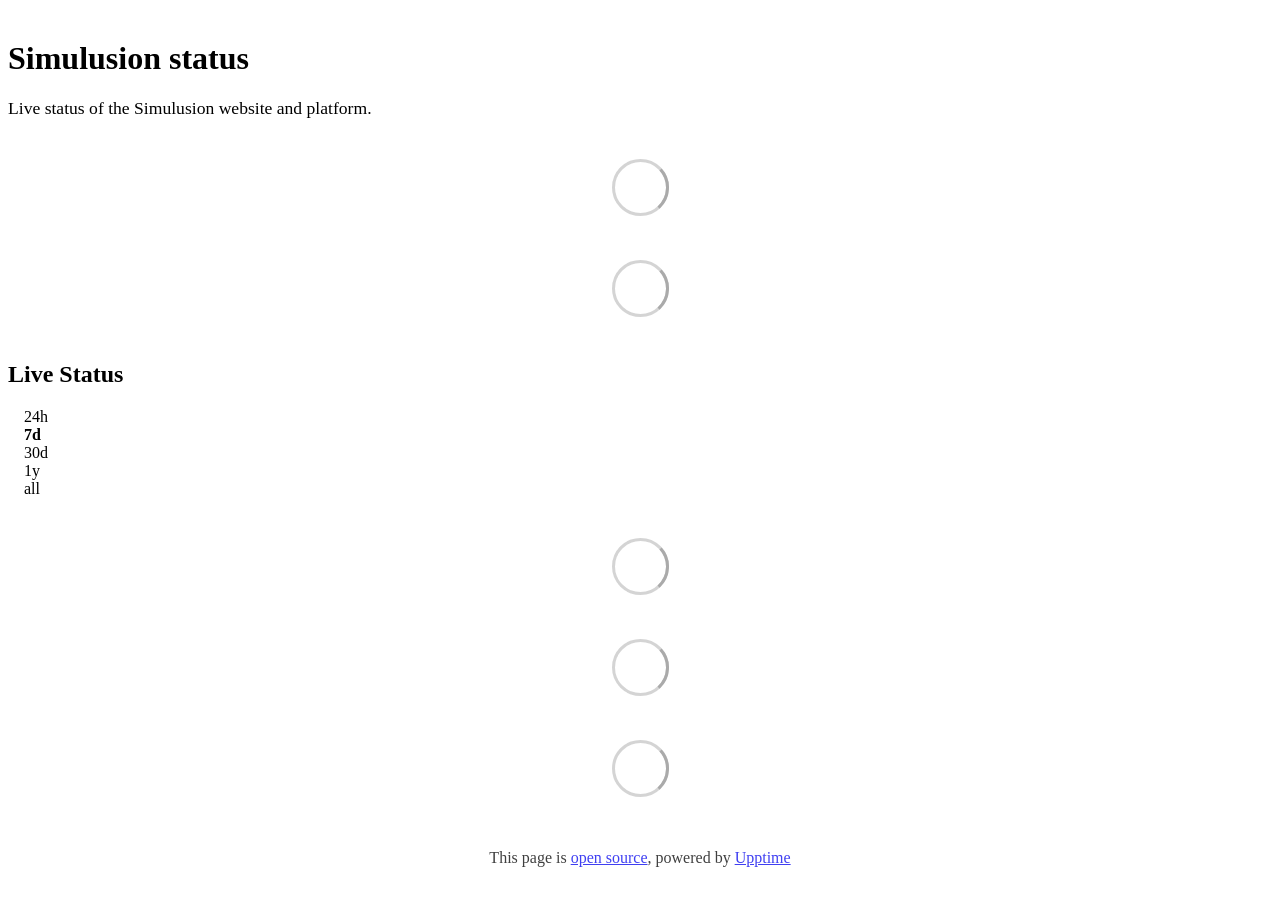
==== commit 5b75dd0a: "deploy: 86a375b45ab158322297c70729309b6195d28fc1" ====
--- a/index.html
+++ b/index.html
@@ -1,4 +1,4 @@
-<!DOCTYPE html> <html lang=en> <head> <meta charset=utf-8> <meta content="width=device-width,initial-scale=1" name=viewport> <meta content=#333333 name=theme-color> <base href=/ > <link href=manifest.json rel=manifest crossorigin=use-credentials> <script>__SAPPER__={baseUrl:"",preloaded:[void 0,{}]};if('serviceWorker' in navigator)navigator.serviceWorker.register('/service-worker.js');(function(){try{eval("async function x(){}");var main="/client/client.aba5c695.js"}catch(e){main="/client/legacy/client.86c8dc8b.js"};var s=document.createElement("script");try{new Function("if(0)import('')")();s.src=main;s.type="module";s.crossOrigin="use-credentials";}catch(e){s.src="/client/shimport@2.0.5.js";s.setAttribute("data-main",main);}document.head.appendChild(s);}());</script> <link href=client/client-31a52aa5.css rel=stylesheet><link href=client/createOctokit-a85f76c7.css rel=stylesheet><link href=client/index-b0b6455a.css rel=stylesheet> <title>Simulusion status</title> <script>// If `prefers-color-scheme` is not supported, fall back to light mode.
+<!DOCTYPE html> <html lang=en> <head> <meta charset=utf-8> <meta content="width=device-width,initial-scale=1" name=viewport> <meta content=#333333 name=theme-color> <base href=/ > <link href=manifest.json rel=manifest crossorigin=use-credentials> <script>__SAPPER__={baseUrl:"",preloaded:[void 0,{}]};if('serviceWorker' in navigator)navigator.serviceWorker.register('/service-worker.js');(function(){try{eval("async function x(){}");var main="/client/client.bc05bed5.js"}catch(e){main="/client/legacy/client.754a08b8.js"};var s=document.createElement("script");try{new Function("if(0)import('')")();s.src=main;s.type="module";s.crossOrigin="use-credentials";}catch(e){s.src="/client/shimport@2.0.5.js";s.setAttribute("data-main",main);}document.head.appendChild(s);}());</script> <link href=client/client-31a52aa5.css rel=stylesheet><link href=client/createOctokit-a85f76c7.css rel=stylesheet><link href=client/index-b0b6455a.css rel=stylesheet> <title>Simulusion status</title> <script>// If `prefers-color-scheme` is not supported, fall back to light mode.
       // In this case, light.css will be downloaded with `highest` priority.
       if (typeof window !== "undefined" && typeof document !== "undefined" && "matchMedia" in window && window.matchMedia('(prefers-color-scheme: dark)').media === 'not all') {
         document.documentElement.style.display = 'none';
@@ -6,7 +6,7 @@
           'beforeend',
           '<link rel="stylesheet" href={`${config.path}/themes/light.css`} onload="document.documentElement.style.display = \'\'">',
         );
-      } </script> <link href=https://status.simulusion.co/themes/light.css rel=stylesheet media=(prefers-color-scheme:light)> <link href=https://status.simulusion.co/themes/dark.css rel=stylesheet media=(prefers-color-scheme:dark)><link href=https://status.simulusion.co/global.css rel=stylesheet><link href=https://raw.githubusercontent.com/upptime/upptime/master/assets/upptime-icon.svg rel=icon type=image/svg><link href=/logo-192.png rel=icon type=image/png> <link href=/client/client.aba5c695.js rel=modulepreload as=script crossorigin=use-credentials><link href=/client/client-31a52aa5.css rel=preload as=style><link href=/client/index.92c7d490.js rel=modulepreload as=script crossorigin=use-credentials><link href=/client/createOctokit.7c691c5b.js rel=modulepreload as=script crossorigin=use-credentials><link href=/client/inject_styles.803b7e80.js rel=modulepreload as=script crossorigin=use-credentials><link href=/client/createOctokit-a85f76c7.css rel=preload as=style><link href=/client/index-b0b6455a.css rel=preload as=style></head> <body> <div id=sapper> <nav class=svelte-a08hsz><div class="svelte-a08hsz container"> <ul class=svelte-a08hsz> </ul></div> </nav> <main class=container> <header class=svelte-ngkazm><h1>Simulusion status</h1> <p class="svelte-ngkazm lead">Live status of the Simulusion website and platform.</header> <section class=svelte-8lnl4f><div class="svelte-68jxue loading"><svg class=svelte-68jxue height=38 stroke=#aaa width=38 xmlns=http://www.w3.org/2000/svg><g fill=none fill-rule=evenodd><g stroke-width=2 transform="translate(1 1)"><circle cx=18 cy=18 r=18 stroke-opacity=.5></circle><path d="M36 18c0-9.94-8.06-18-18-18"><animateTransform attributeName=transform dur=1s from="0 18 18" repeatCount=indefinite to="360 18 18" type=rotate></animateTransform></path></g></g></svg></div> </section> <section class=svelte-8lnl4f><div class="svelte-68jxue loading"><svg class=svelte-68jxue height=38 stroke=#aaa width=38 xmlns=http://www.w3.org/2000/svg><g fill=none fill-rule=evenodd><g stroke-width=2 transform="translate(1 1)"><circle cx=18 cy=18 r=18 stroke-opacity=.5></circle><path d="M36 18c0-9.94-8.06-18-18-18"><animateTransform attributeName=transform dur=1s from="0 18 18" repeatCount=indefinite to="360 18 18" type=rotate></animateTransform></path></g></g></svg></div> </section> <div class="svelte-fqsq6s f changed"><h2>Live Status</h2> <form class="svelte-fqsq6s f r"><div><input class=svelte-fqsq6s id=data_day name=d type=radio value=day><label class=svelte-fqsq6s for=data_day>24h</label></div> <div><input class=svelte-fqsq6s id=data_week name=d type=radio value=week checked><label class=svelte-fqsq6s for=data_week>7d</label></div> <div><input class=svelte-fqsq6s id=data_month name=d type=radio value=month><label class=svelte-fqsq6s for=data_month>30d</label></div> <div><input class=svelte-fqsq6s id=data_year name=d type=radio value=year><label class=svelte-fqsq6s for=data_year>1y</label></div> <div><input class=svelte-fqsq6s id=data_all name=d type=radio value=all><label class=svelte-fqsq6s for=data_all>all</label></div></form></div> <section class="svelte-fqsq6s live-status"><div class="svelte-68jxue loading"><svg class=svelte-68jxue height=38 stroke=#aaa width=38 xmlns=http://www.w3.org/2000/svg><g fill=none fill-rule=evenodd><g stroke-width=2 transform="translate(1 1)"><circle cx=18 cy=18 r=18 stroke-opacity=.5></circle><path d="M36 18c0-9.94-8.06-18-18-18"><animateTransform attributeName=transform dur=1s from="0 18 18" repeatCount=indefinite to="360 18 18" type=rotate></animateTransform></path></g></g></svg></div> </section> <section><div class="svelte-68jxue loading"><svg class=svelte-68jxue height=38 stroke=#aaa width=38 xmlns=http://www.w3.org/2000/svg><g fill=none fill-rule=evenodd><g stroke-width=2 transform="translate(1 1)"><circle cx=18 cy=18 r=18 stroke-opacity=.5></circle><path d="M36 18c0-9.94-8.06-18-18-18"><animateTransform attributeName=transform dur=1s from="0 18 18" repeatCount=indefinite to="360 18 18" type=rotate></animateTransform></path></g></g></svg></div> </section> <section><div class="svelte-68jxue loading"><svg class=svelte-68jxue height=38 stroke=#aaa width=38 xmlns=http://www.w3.org/2000/svg><g fill=none fill-rule=evenodd><g stroke-width=2 transform="translate(1 1)"><circle cx=18 cy=18 r=18 stroke-opacity=.5></circle><path d="M36 18c0-9.94-8.06-18-18-18"><animateTransform attributeName=transform dur=1s from="0 18 18" repeatCount=indefinite to="360 18 18" type=rotate></animateTransform></path></g></g></svg></div></section></main> <footer class=svelte-jbr799><p>This page is <a href=https://github.com/Simillusion/simulusion-status>open source</a>, powered by <a href=https://upptime.js.org>Upptime</a></p> </footer></div> <script> try {
+      } </script> <link href=https://status.simulusion.co/themes/light.css rel=stylesheet media=(prefers-color-scheme:light)> <link href=https://status.simulusion.co/themes/dark.css rel=stylesheet media=(prefers-color-scheme:dark)><link href=https://status.simulusion.co/global.css rel=stylesheet><link href=https://raw.githubusercontent.com/upptime/upptime/master/assets/upptime-icon.svg rel=icon type=image/svg><link href=/logo-192.png rel=icon type=image/png> <link href=/client/client.bc05bed5.js rel=modulepreload as=script crossorigin=use-credentials><link href=/client/client-31a52aa5.css rel=preload as=style><link href=/client/index.106f8c80.js rel=modulepreload as=script crossorigin=use-credentials><link href=/client/createOctokit.fa852f3c.js rel=modulepreload as=script crossorigin=use-credentials><link href=/client/inject_styles.803b7e80.js rel=modulepreload as=script crossorigin=use-credentials><link href=/client/createOctokit-a85f76c7.css rel=preload as=style><link href=/client/index-b0b6455a.css rel=preload as=style></head> <body> <div id=sapper> <nav class=svelte-a08hsz><div class="svelte-a08hsz container"> <ul class=svelte-a08hsz> </ul></div> </nav> <main class=container> <header class=svelte-ngkazm><h1>Simulusion status</h1> <p class="svelte-ngkazm lead">Live status of the Simulusion website and platform.</header> <section class=svelte-8lnl4f><div class="svelte-68jxue loading"><svg class=svelte-68jxue height=38 stroke=#aaa width=38 xmlns=http://www.w3.org/2000/svg><g fill=none fill-rule=evenodd><g stroke-width=2 transform="translate(1 1)"><circle cx=18 cy=18 r=18 stroke-opacity=.5></circle><path d="M36 18c0-9.94-8.06-18-18-18"><animateTransform attributeName=transform dur=1s from="0 18 18" repeatCount=indefinite to="360 18 18" type=rotate></animateTransform></path></g></g></svg></div> </section> <section class=svelte-8lnl4f><div class="svelte-68jxue loading"><svg class=svelte-68jxue height=38 stroke=#aaa width=38 xmlns=http://www.w3.org/2000/svg><g fill=none fill-rule=evenodd><g stroke-width=2 transform="translate(1 1)"><circle cx=18 cy=18 r=18 stroke-opacity=.5></circle><path d="M36 18c0-9.94-8.06-18-18-18"><animateTransform attributeName=transform dur=1s from="0 18 18" repeatCount=indefinite to="360 18 18" type=rotate></animateTransform></path></g></g></svg></div> </section> <div class="svelte-fqsq6s f changed"><h2>Live Status</h2> <form class="svelte-fqsq6s f r"><div><input class=svelte-fqsq6s id=data_day name=d type=radio value=day><label class=svelte-fqsq6s for=data_day>24h</label></div> <div><input class=svelte-fqsq6s id=data_week name=d type=radio value=week checked><label class=svelte-fqsq6s for=data_week>7d</label></div> <div><input class=svelte-fqsq6s id=data_month name=d type=radio value=month><label class=svelte-fqsq6s for=data_month>30d</label></div> <div><input class=svelte-fqsq6s id=data_year name=d type=radio value=year><label class=svelte-fqsq6s for=data_year>1y</label></div> <div><input class=svelte-fqsq6s id=data_all name=d type=radio value=all><label class=svelte-fqsq6s for=data_all>all</label></div></form></div> <section class="svelte-fqsq6s live-status"><div class="svelte-68jxue loading"><svg class=svelte-68jxue height=38 stroke=#aaa width=38 xmlns=http://www.w3.org/2000/svg><g fill=none fill-rule=evenodd><g stroke-width=2 transform="translate(1 1)"><circle cx=18 cy=18 r=18 stroke-opacity=.5></circle><path d="M36 18c0-9.94-8.06-18-18-18"><animateTransform attributeName=transform dur=1s from="0 18 18" repeatCount=indefinite to="360 18 18" type=rotate></animateTransform></path></g></g></svg></div> </section> <section><div class="svelte-68jxue loading"><svg class=svelte-68jxue height=38 stroke=#aaa width=38 xmlns=http://www.w3.org/2000/svg><g fill=none fill-rule=evenodd><g stroke-width=2 transform="translate(1 1)"><circle cx=18 cy=18 r=18 stroke-opacity=.5></circle><path d="M36 18c0-9.94-8.06-18-18-18"><animateTransform attributeName=transform dur=1s from="0 18 18" repeatCount=indefinite to="360 18 18" type=rotate></animateTransform></path></g></g></svg></div> </section> <section><div class="svelte-68jxue loading"><svg class=svelte-68jxue height=38 stroke=#aaa width=38 xmlns=http://www.w3.org/2000/svg><g fill=none fill-rule=evenodd><g stroke-width=2 transform="translate(1 1)"><circle cx=18 cy=18 r=18 stroke-opacity=.5></circle><path d="M36 18c0-9.94-8.06-18-18-18"><animateTransform attributeName=transform dur=1s from="0 18 18" repeatCount=indefinite to="360 18 18" type=rotate></animateTransform></path></g></g></svg></div></section></main> <footer class=svelte-jbr799><p>This page is <a href=https://github.com/Simillusion/simulusion-status>open source</a>, powered by <a href=https://upptime.js.org>Upptime</a></p> </footer></div> <script> try {
         if (typeof window !== "undefined" && window.navigator && navigator.serviceWorker) {
           navigator.serviceWorker.getRegistrations().then(function (registrations) {
             for (let registration of registrations) {
